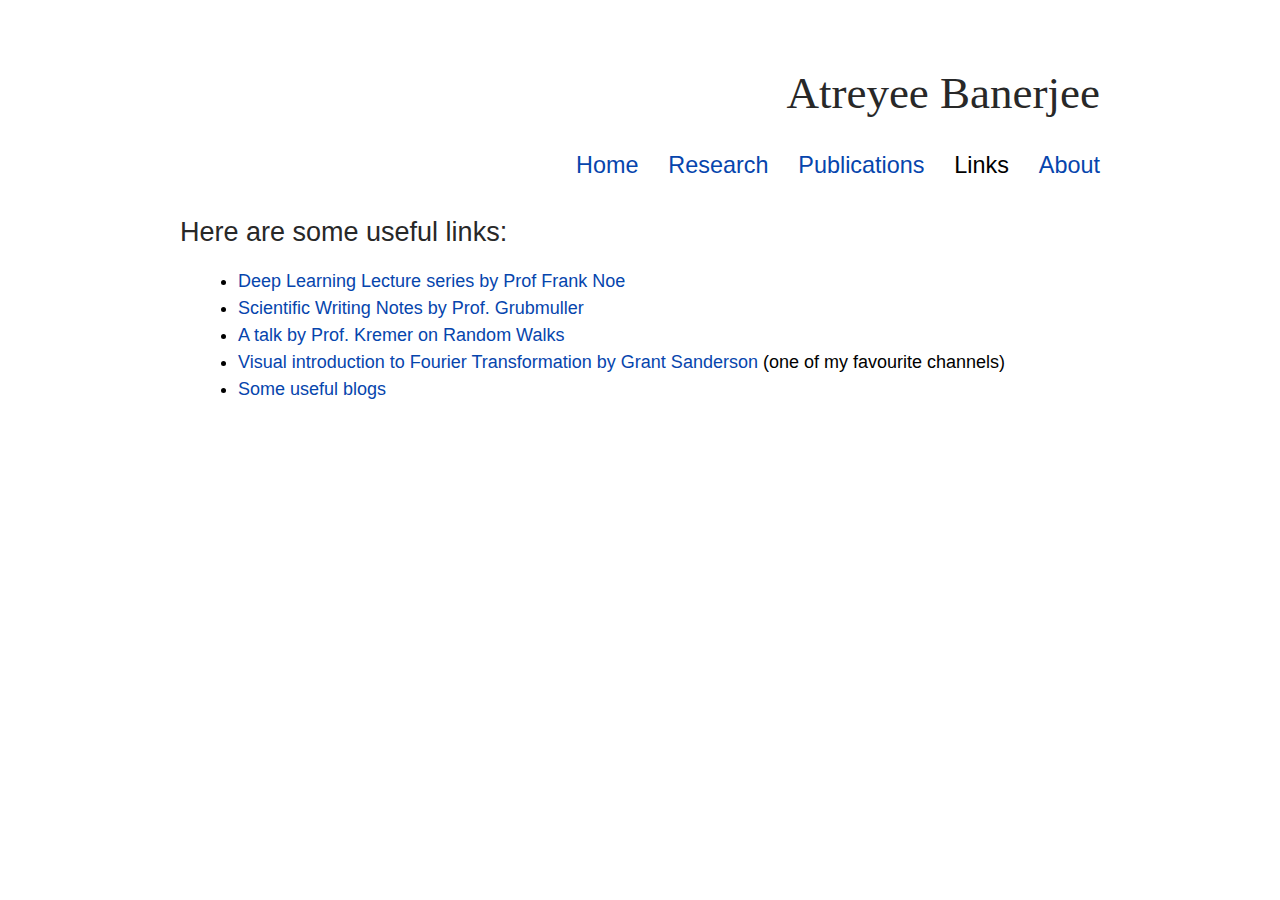
==== links.html @ 1f9ada91 "first commit" ====
<!DOCTYPE html>
<html>

<head>
    <meta charset="utf-8">
    <meta name="viewport" content="width=device-width, initial-scale=1.0">
    <meta name="description" content="Atreyee Banerjee is a postdoc at the Max Planck Institute for Polymer Research,
    Mainz, Germany. She works on free energy landscape  of complex polymeric systems.">
    <meta name="keywords" content="atreyee banerjee, atreyee, mpip, mainz, glass transition, machine learning, ncl,
    cambridge, imsc, physics">
    <meta name="author" content="Atreyee Banerjee">
    <title>Atreyee Banerjee</title>
    <link rel="stylesheet" href="style.css">
    <link rel="apple-touch-icon" sizes="180x180" href="favicon_io/apple-touch-icon.png">
    <link rel="icon" type="image/png" sizes="32x32" href="favicon_io/favicon-32x32.png">
    <link rel="icon" type="image/png" sizes="16x16" href="favicon_io/favicon-16x16.png">
    <link rel="manifest" href="favicon_io/site.webmanifest">
</head>

<body>
    <header>
        <h1>Atreyee Banerjee</h1>
    </header>

    <nav>
        <ul>
            <li><a href="index.html">Home</li></a>
            <li><a href="research.html">Research</a></li>
            <li> <a href="publications.html">Publications</a></li>
            <li>Links</li>
            <li><a href="aboutMe.html">About</a></li>
        </ul>
    </nav>


    <main>

        <h2>Here are some useful links:</h2>
        <ul>
            <li>
                <a href="https://youtu.be/z0H8mJtcgLA" target="_blank">Deep Learning Lecture series by Prof Frank Noe </a>
            </li>
            <li>
                <a href="https://www.mpinat.mpg.de/631838/guidelines_english.pdf" target="_blank">Scientific Writing Notes by Prof. Grubmuller </a>
            </li>
            <li>
                <a href="https://www.youtube.com/watch?v=ntrJ-GB03vo" target="_blank">A talk by Prof. Kremer on Random
                    Walks</a>
            </li>
            <li>
                <a href="https://www.youtube.com/watch?v=spUNpyF58BY" target="_blank">Visual introduction to Fourier
                    Transformation by Grant Sanderson </a> (one of my favourite channels)
            </li>
            <li>
                <a href="https://towardsdatascience.com/" target="_blank"> Some useful blogs </a>
            </li>
        </ul>

    </main>
</body>

</html>
---- style.css ----
/* General settings */

* {
	box-sizing: border-box;
}

html, body {
	width: 100%;
	max-width: 960px;
	margin: 0 auto;
	padding: 10px;
	font-family: sans-serif;
	font-size: 18px;
	line-height: 1.5em;
	text-align: left;
}

/* Navigation bar.  */

nav {
	text-align: right;
	text-decoration: none;
	margin-top: 1em;
	margin-bottom: 1em;
	font-size: 1.3em;
	font-weight: 400;
}

nav ul {
	padding: 0;
	margin: 0;
	list-style: none;
}

nav li {
	display: inline;
}

/* Different elements */

footer {
	margin: 2em;
}

address {
	margin-left: 1em;
	font-style: normal;
}

li {
	margin-left: 1em;
}

/* Make image and text container */

img {
	float: right;
	max-width: 100%;
	padding: 25px;
}

.two {
	float: left;
	min-width: 200px;
        max-width: 100%;
        padding: 25px;

}

hr {
	border: none;
	border-top: 3px double #333;
	color: #333;
	overflow: visible;
	text-align: center;
	height: 5px;
}

hr:after {
	background: #ffffff;
	content: '§';
	padding: 0 4px;
	position: relative;
	top: -13px;
}

/* Define fonts */

h1 {
	font-size: 2.5em;
	font-weight: 400;
	margin-top: 1.33em;
	margin-bottom: 1em;
	text-align: right;
	font-family: Georgia, 'Times New Roman', Times, serif;
}

h2 {
	font-size: 1.5em;
	font-weight: 400;
	margin-top: 1.33em;
	margin-bottom: .33em;
	line-height: 1.3em;
}

h3 {
	font-size: 1.2em;
	font-weight: 400;
	margin-top: 1.33em;
	margin-bottom: .33em;
}

/* Set colors */

html, body {
	background-color: #ffffff;
	color: #000000;
}

h1, h2, h3, em, dt {
	color: #282828;
}

a:link, a:visited {
	text-decoration: none;
	color: #0645AD;
}

a:hover {
	color: red;
}

/* Make site responsive for mobile screens */

@media(max-width: 690px) {
	body {
		font-size: 18px;
	}
	nav li {
		font-size: 0.9em;
		margin: 0;
	}
	h1, h2, h3 {
		font-size: 1.3em;
	}
}
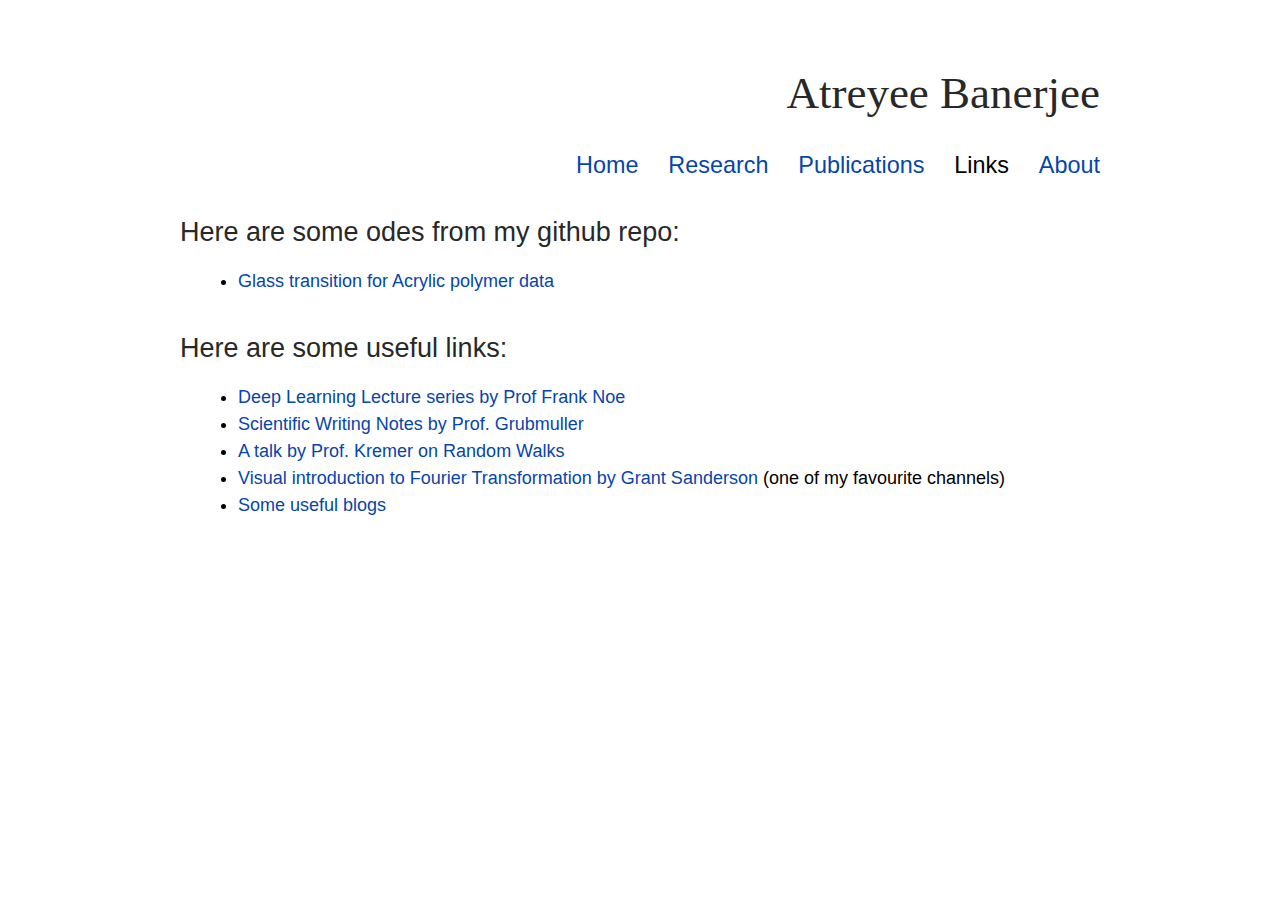
==== commit 253b257e: "my git code links added" ====
--- a/links.html
+++ b/links.html
@@ -35,6 +35,14 @@
 
     <main>
 
+        <h2>Here are some odes from my github repo:</h2>
+
+        <ul>
+           <li>
+                <a href="https://gitlab.mpcdf.mpg.de/banerjeea/acrylic_polymers.git" target="_blank">Glass transition for Acrylic polymer data </a>
+            </li>
+
+        </ul>
         <h2>Here are some useful links:</h2>
         <ul>
             <li>
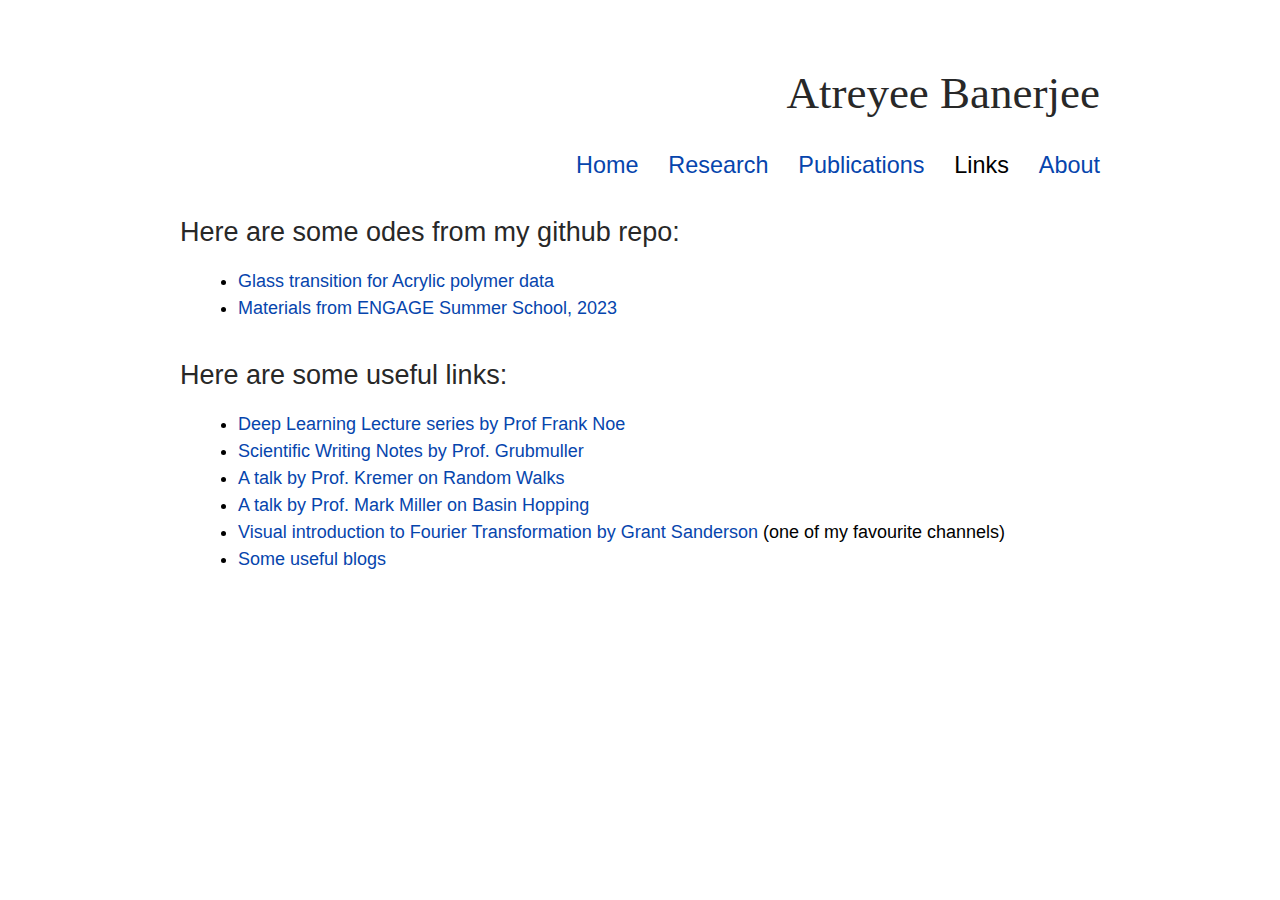
==== commit 7199dbbb: "my git code links added" ====
--- a/links.html
+++ b/links.html
@@ -41,6 +41,9 @@
            <li>
                 <a href="https://gitlab.mpcdf.mpg.de/banerjeea/acrylic_polymers.git" target="_blank">Glass transition for Acrylic polymer data </a>
             </li>
+           <li>
+                <a href="https://gitlab.mpcdf.mpg.de/banerjeea/engage_school_2023" target="_blank">Materials from ENGAGE Summer School, 2023 </a>
+            </li>
 
         </ul>
         <h2>Here are some useful links:</h2>
@@ -56,6 +59,9 @@
                     Walks</a>
             </li>
             <li>
+                <a href="https://www.youtube.com/watch?v=l5HC7suuemA&list=PLSIn6A6Z-CCHABAw5b8amyRtS8dGEkOJn&index=1&t=182s" target="_blank">A talk by Prof. Mark Miller on Basin Hopping</a>
+            </li>
+            <li>
                 <a href="https://www.youtube.com/watch?v=spUNpyF58BY" target="_blank">Visual introduction to Fourier
                     Transformation by Grant Sanderson </a> (one of my favourite channels)
             </li>
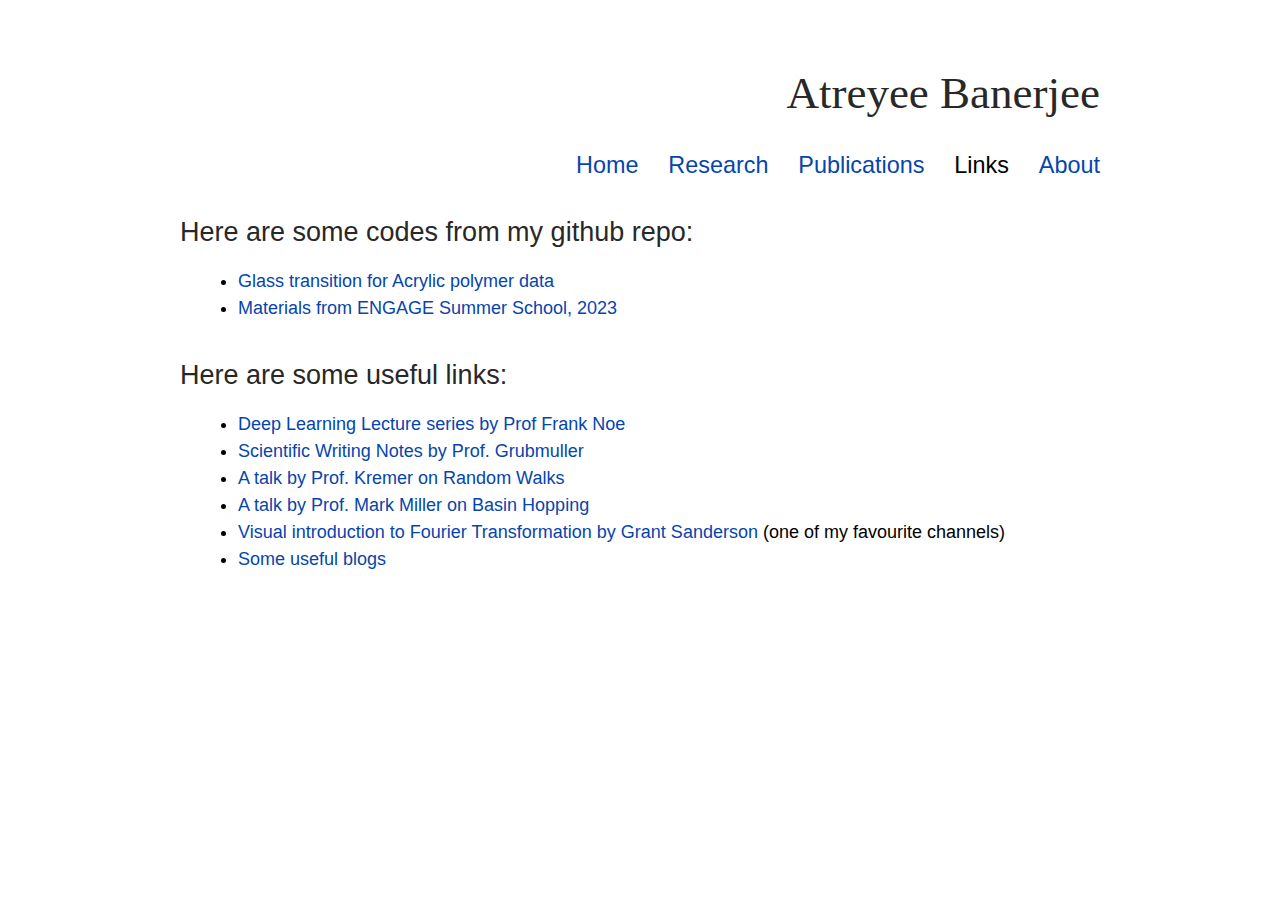
==== commit e0e350ac: "my git code links added" ====
--- a/links.html
+++ b/links.html
@@ -35,7 +35,7 @@
 
     <main>
 
-        <h2>Here are some odes from my github repo:</h2>
+        <h2>Here are some codes from my github repo:</h2>
 
         <ul>
            <li>
